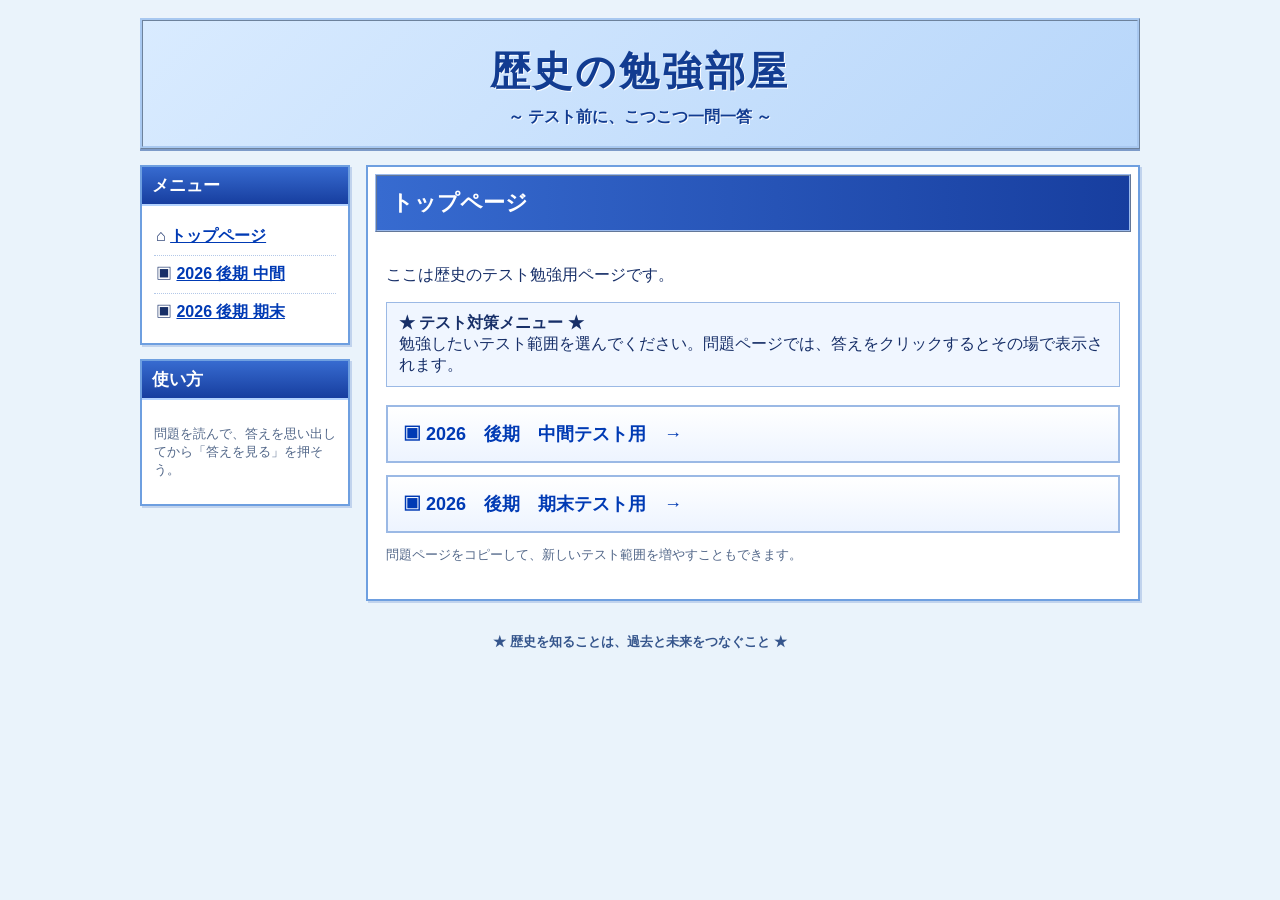
==== index.html @ 6a24ce11 "Add files via upload" ====
<!doctype html>
<html lang="ja"><head><meta charset="utf-8"><meta name="viewport" content="width=device-width,initial-scale=1">
<title>トップページ | 歴史の勉強部屋</title><link rel="stylesheet" href="style.css"></head>
<body><div class="site">
<header class="banner"><h1>歴史の勉強部屋</h1><p>～ テスト前に、こつこつ一問一答 ～</p></header>
<div class="layout"><aside>
<section class="panel"><h2 class="panel-title">メニュー</h2><div class="panel-body"><ul class="navlist">
<li>⌂ <a href="index.html">トップページ</a></li><li>▣ <a href="2026-koki-chukan.html">2026 後期 中間</a></li><li>▣ <a href="2026-koki-kimatsu.html">2026 後期 期末</a></li>
</ul></div></section>
<section class="panel"><h2 class="panel-title">使い方</h2><div class="panel-body"><p class="small">問題を読んで、答えを思い出してから「答えを見る」を押そう。</p></div></section>
</aside><main class="main"><div class="main-head">トップページ</div><div class="content"><p>ここは歴史のテスト勉強用ページです。</p>
<div class="notice"><b>★ テスト対策メニュー ★</b><br>勉強したいテスト範囲を選んでください。問題ページでは、答えをクリックするとその場で表示されます。</div>
<a class="test-link" href="2026-koki-chukan.html">▣ 2026　後期　中間テスト用　→</a>
<a class="test-link" href="2026-koki-kimatsu.html">▣ 2026　後期　期末テスト用　→</a>
<p class="small">問題ページをコピーして、新しいテスト範囲を増やすこともできます。</p></div></main></div>
<footer>★ 歴史を知ることは、過去と未来をつなぐこと ★</footer></div>
<script>
document.querySelectorAll(".answer-toggle").forEach(function(button){
  button.addEventListener("click",function(){
    const answer=document.getElementById(button.getAttribute("aria-controls"));
    const open=answer.hidden;
    answer.hidden=!open;
    button.textContent=open?"▲ 答えを隠す":"▼ 答えを見る";
    button.setAttribute("aria-expanded",String(open));
  });
});
</script>
</body></html>
---- style.css ----
*{box-sizing:border-box}
:root{--page:#eaf3fb;--blue:#1648b8;--blue2:#092b91;--line:#6e9fe0;--text:#172f68;--paper:#fff}
body{margin:0;color:var(--text);font-family:"MS PGothic","ＭＳ Ｐゴシック",Meiryo,sans-serif;background:var(--page)}
a{color:#003ab4;font-weight:bold}a:hover{color:#b0007a}
.site{width:min(1000px,calc(100% - 24px));margin:18px auto 30px}
.banner{text-align:center;padding:23px 14px 18px;margin-bottom:16px;border:3px ridge #a8c8f0;background:linear-gradient(135deg,#d9ebff,#b7d6fa);color:#123c91;text-shadow:1px 1px white;box-shadow:0 2px 0 #7d9bc9}
.banner h1{margin:0;font-size:clamp(25px,5vw,40px);letter-spacing:.07em}
.banner p{margin:8px 0 0;font-weight:bold}
.layout{display:grid;grid-template-columns:210px minmax(0,1fr);gap:16px;align-items:start}
.panel,.main{background:var(--paper);border:2px solid var(--line);box-shadow:2px 2px 0 #c1d3ed;margin-bottom:14px}
.panel-title{margin:0;padding:7px 10px;color:white;font-size:17px;background:linear-gradient(#376bd0,#173e9f);border-bottom:2px solid #b3d3ff}
.panel-body{padding:12px}
.navlist{list-style:none;padding:0;margin:0}
.navlist li{padding:8px 2px;border-bottom:1px dotted #b3c8e8}
.navlist li:last-child{border:0}
.main{min-width:0}
.main-head{margin:7px;padding:12px 14px;background:linear-gradient(90deg,#376bd0,#173e9f);color:white;border:2px ridge #9ab9ec;font-size:22px;font-weight:bold}
.content{padding:10px 18px 22px}
.notice{border:1px solid #9bb9e5;background:#f0f6ff;padding:10px 12px;margin:10px 0 18px}
.test-link{display:block;padding:15px;margin:12px 0;border:2px solid #9bb9e5;background:linear-gradient(#fff,#edf4ff);text-decoration:none;font-size:18px}
.test-link:hover{background:#dceaff}
.question{border:1px solid #9bb9e5;background:white;margin:14px 0;box-shadow:2px 2px 0 #dce7f7}
.question-title{padding:12px 14px 7px;font-weight:bold;line-height:1.8}
.qnum{color:#a00068;margin-right:6px}
.answer-toggle{margin:4px 12px 12px;padding:7px 10px;color:#123b9b;cursor:pointer;border:1px solid #8aaee2;background:linear-gradient(#fff,#e9f1ff);font:inherit;font-weight:bold;text-align:left;width:calc(100% - 24px)}
.answer-toggle:hover{background:#dceaff}
.answer{margin:0 12px 13px;padding:12px;background:#fff8dc;border:1px solid #dfc56a;color:#6d4300;font-weight:bold}
.answer[hidden]{display:none}
.small{color:#526789;font-size:13px}
footer{text-align:center;padding:18px 8px;font-size:13px;font-weight:bold;color:#35558c}
@media(max-width:680px){.layout{grid-template-columns:1fr}.content{padding:8px 12px 18px}}
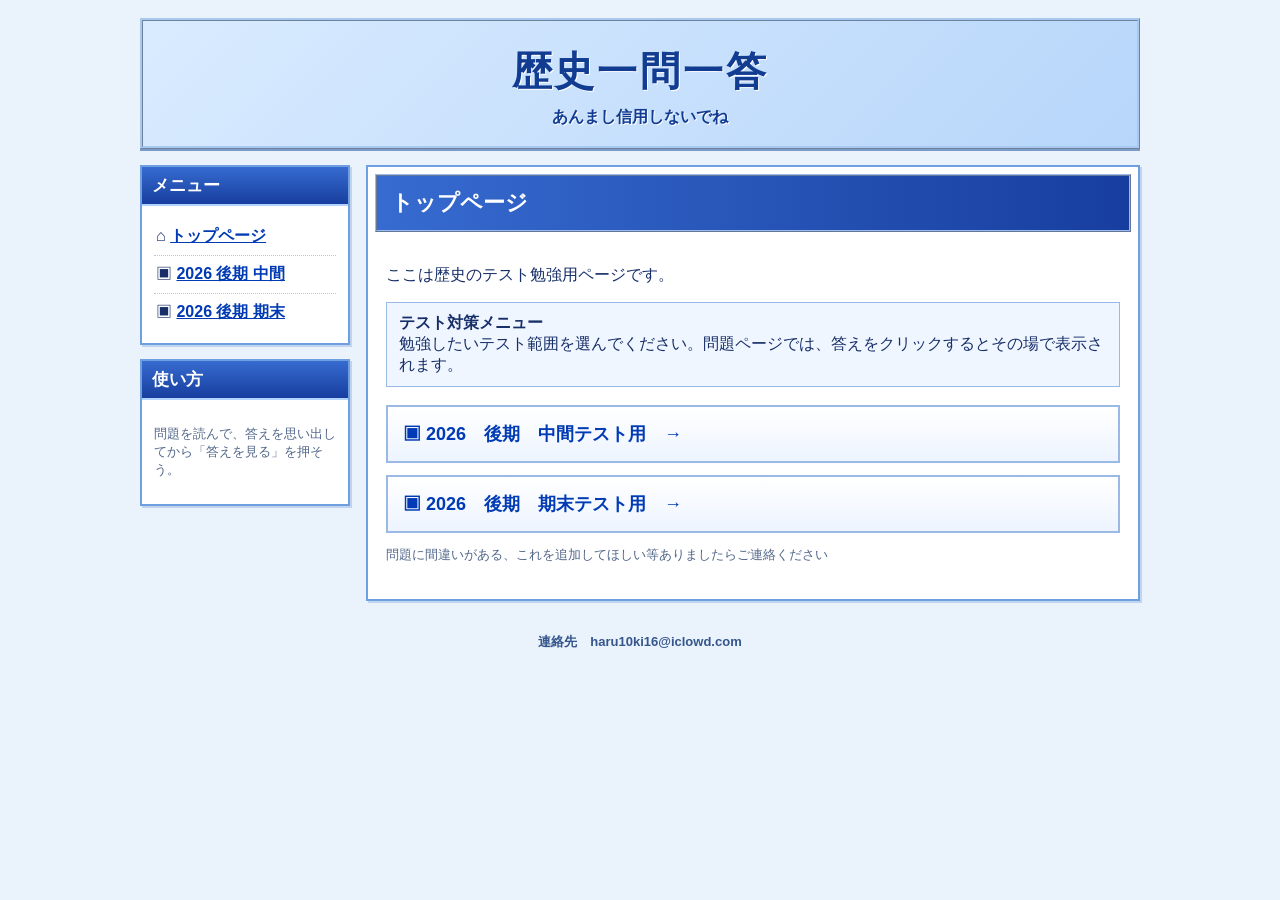
==== commit 4d32dbaf: "Update index.html" ====
--- a/index.html
+++ b/index.html
@@ -1,19 +1,19 @@
 <!doctype html>
 <html lang="ja"><head><meta charset="utf-8"><meta name="viewport" content="width=device-width,initial-scale=1">
-<title>トップページ | 歴史の勉強部屋</title><link rel="stylesheet" href="style.css"></head>
+<title>トップページ | 歴史一問一答</title><link rel="stylesheet" href="style.css"></head>
 <body><div class="site">
-<header class="banner"><h1>歴史の勉強部屋</h1><p>～ テスト前に、こつこつ一問一答 ～</p></header>
+<header class="banner"><h1>歴史一問一答</h1><p>あんまし信用しないでね</p></header>
 <div class="layout"><aside>
 <section class="panel"><h2 class="panel-title">メニュー</h2><div class="panel-body"><ul class="navlist">
 <li>⌂ <a href="index.html">トップページ</a></li><li>▣ <a href="2026-koki-chukan.html">2026 後期 中間</a></li><li>▣ <a href="2026-koki-kimatsu.html">2026 後期 期末</a></li>
 </ul></div></section>
 <section class="panel"><h2 class="panel-title">使い方</h2><div class="panel-body"><p class="small">問題を読んで、答えを思い出してから「答えを見る」を押そう。</p></div></section>
 </aside><main class="main"><div class="main-head">トップページ</div><div class="content"><p>ここは歴史のテスト勉強用ページです。</p>
-<div class="notice"><b>★ テスト対策メニュー ★</b><br>勉強したいテスト範囲を選んでください。問題ページでは、答えをクリックするとその場で表示されます。</div>
+<div class="notice"><b> テスト対策メニュー </b><br>勉強したいテスト範囲を選んでください。問題ページでは、答えをクリックするとその場で表示されます。</div>
 <a class="test-link" href="2026-koki-chukan.html">▣ 2026　後期　中間テスト用　→</a>
 <a class="test-link" href="2026-koki-kimatsu.html">▣ 2026　後期　期末テスト用　→</a>
-<p class="small">問題ページをコピーして、新しいテスト範囲を増やすこともできます。</p></div></main></div>
-<footer>★ 歴史を知ることは、過去と未来をつなぐこと ★</footer></div>
+<p class="small">問題に間違いがある、これを追加してほしい等ありましたらご連絡ください</p></div></main></div>
+<footer>連絡先　haru10ki16@iclowd.com</footer></div>
 <script>
 document.querySelectorAll(".answer-toggle").forEach(function(button){
   button.addEventListener("click",function(){
@@ -25,4 +25,4 @@
   });
 });
 </script>
-</body></html>+</body></html>
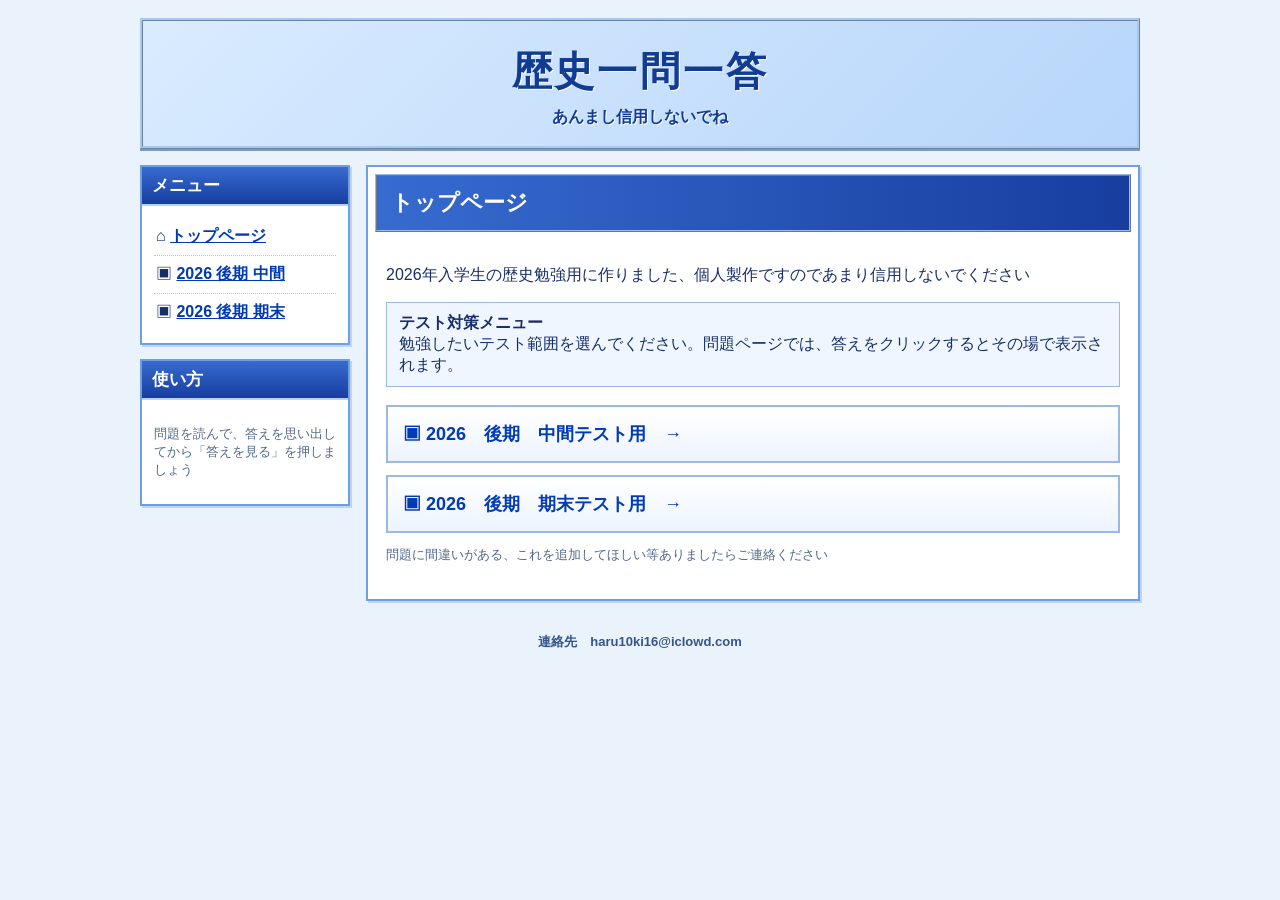
==== commit 89c04aea: "Update index.html" ====
--- a/index.html
+++ b/index.html
@@ -7,8 +7,8 @@
 <section class="panel"><h2 class="panel-title">メニュー</h2><div class="panel-body"><ul class="navlist">
 <li>⌂ <a href="index.html">トップページ</a></li><li>▣ <a href="2026-koki-chukan.html">2026 後期 中間</a></li><li>▣ <a href="2026-koki-kimatsu.html">2026 後期 期末</a></li>
 </ul></div></section>
-<section class="panel"><h2 class="panel-title">使い方</h2><div class="panel-body"><p class="small">問題を読んで、答えを思い出してから「答えを見る」を押そう。</p></div></section>
-</aside><main class="main"><div class="main-head">トップページ</div><div class="content"><p>ここは歴史のテスト勉強用ページです。</p>
+<section class="panel"><h2 class="panel-title">使い方</h2><div class="panel-body"><p class="small">問題を読んで、答えを思い出してから「答えを見る」を押しましょう</p></div></section>
+</aside><main class="main"><div class="main-head">トップページ</div><div class="content"><p>2026年入学生の歴史勉強用に作りました、個人製作ですのであまり信用しないでください</p>
 <div class="notice"><b> テスト対策メニュー </b><br>勉強したいテスト範囲を選んでください。問題ページでは、答えをクリックするとその場で表示されます。</div>
 <a class="test-link" href="2026-koki-chukan.html">▣ 2026　後期　中間テスト用　→</a>
 <a class="test-link" href="2026-koki-kimatsu.html">▣ 2026　後期　期末テスト用　→</a>
